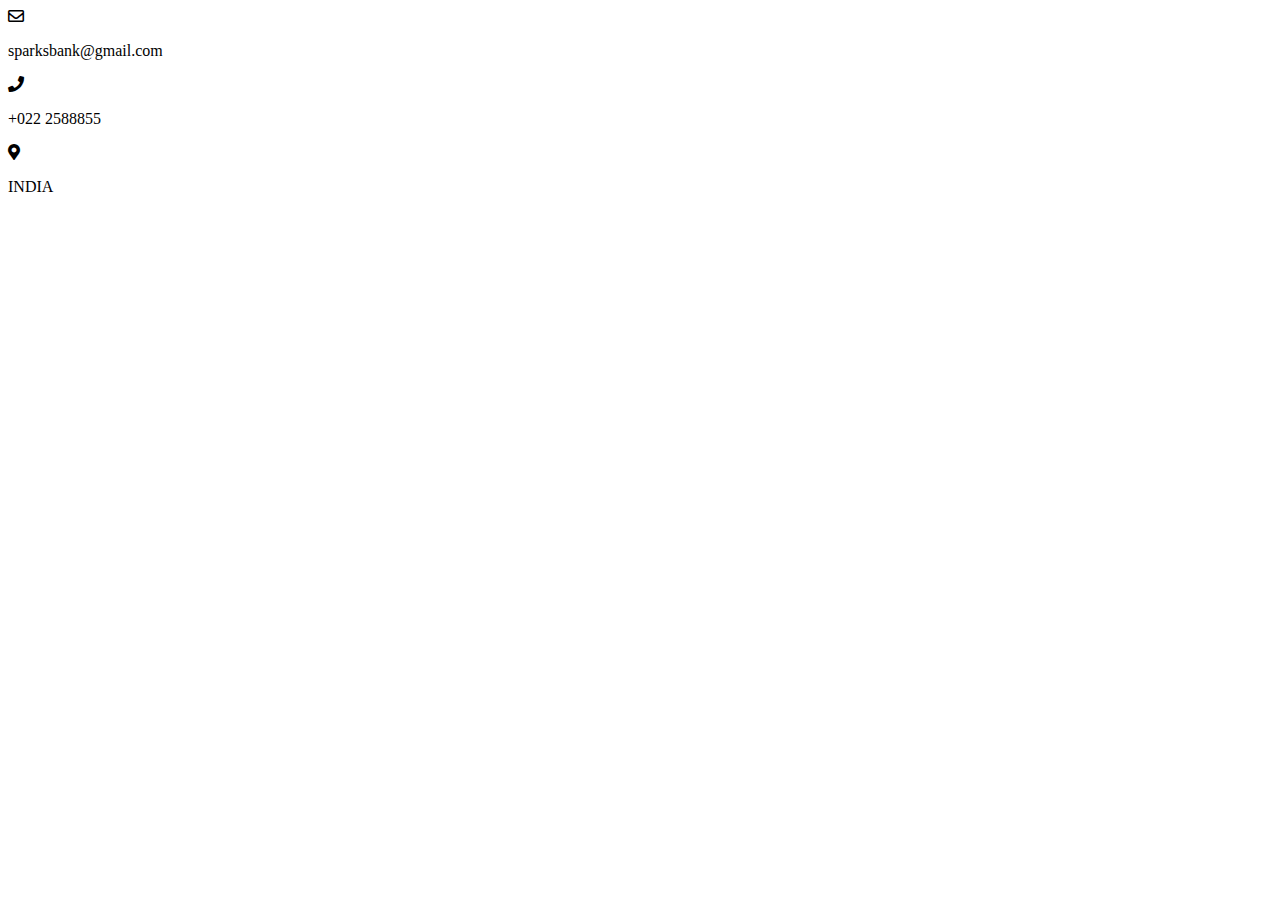
==== Contact.html @ bc853d74 "Create Contact.html" ====
<!DOCTYPE html>
<html lang="en" dir="ltr">
  <head>
    <meta charset="utf-8">
    <title></title>
    <meta name="viewport" content="width=device-width, initial-scale=1">
    <link rel="stylesheet" href="style.css">
    <link rel="stylesheet" href="https://cdnjs.cloudflare.com/ajax/libs/font-awesome/5.11.2/css/all.css">
  </head>
  <body>
    <div class="contact-info">
      <div class="card">
        <i class="card-icon far fa-envelope"></i>
        <p>sparksbank@gmail.com</p>
      </div>

      <div class="card">
        <i class="card-icon fas fa-phone"></i>
        <p>+022 2588855</p>
      </div>

      <div class="card">
        <i class="card-icon fas fa-map-marker-alt"></i>
        <p>INDIA</p>
      </div>
    </div>
  </body>
</html>
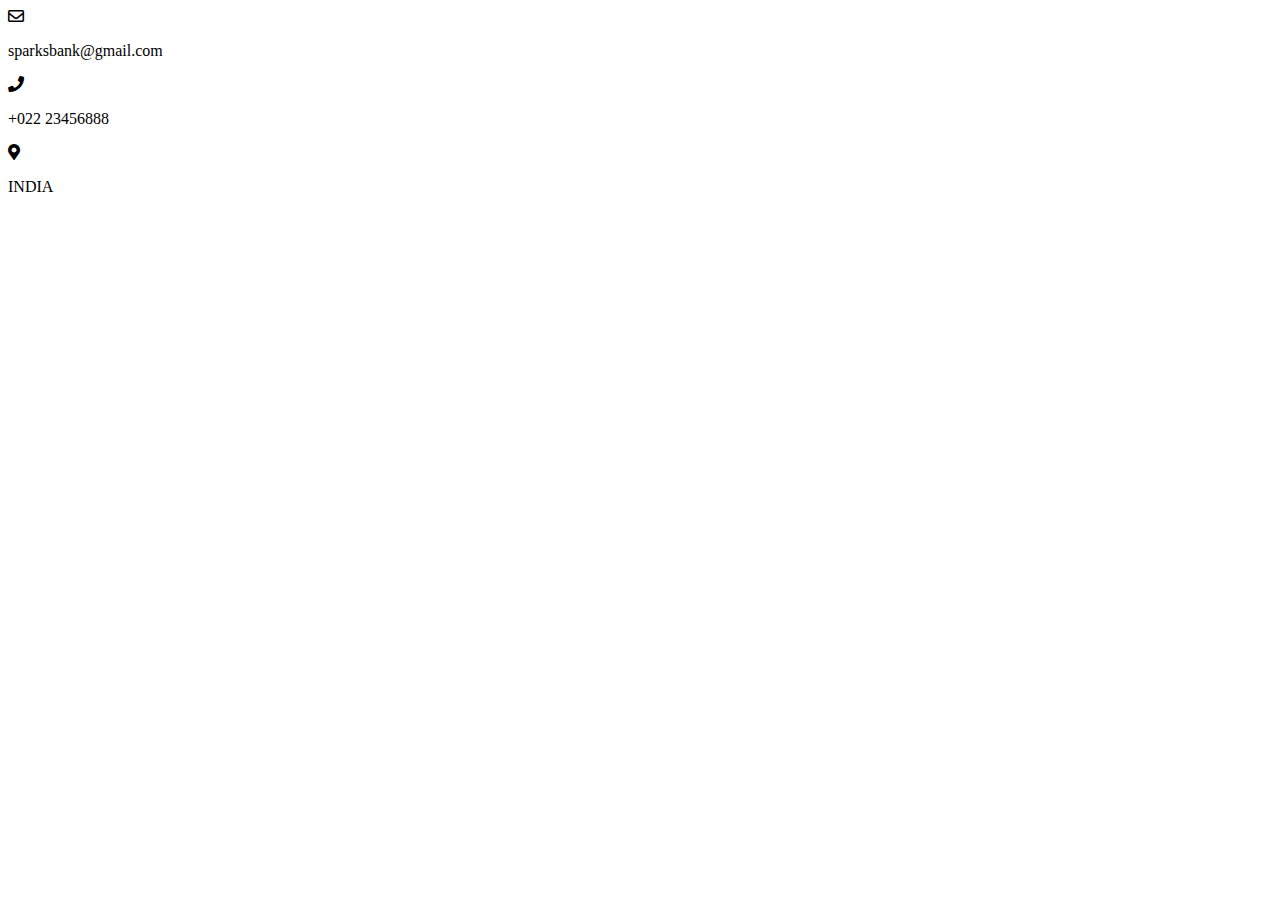
==== commit d1c6dbf6: "Update Contact.html" ====
--- a/Contact.html
+++ b/Contact.html
@@ -16,7 +16,7 @@
 
       <div class="card">
         <i class="card-icon fas fa-phone"></i>
-        <p>+022 2588855</p>
+        <p>+022 23456888</p>
       </div>
 
       <div class="card">
